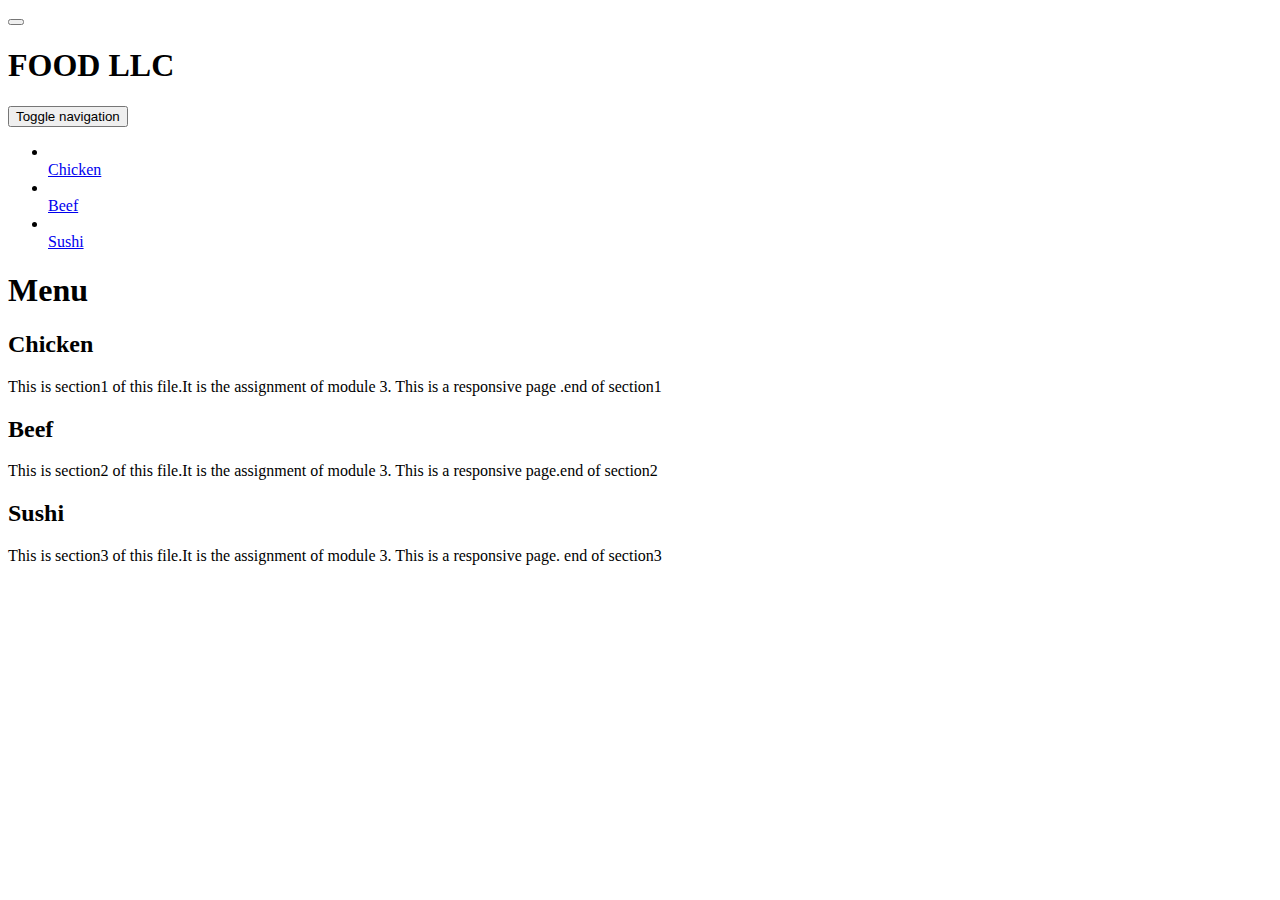
==== mod3_solutions/index.html @ d249b6f5 "mod3_sol" ====
<!DOCTYPE html>
<html lang="en">

<head>
    <link rel="stylesheet" href="css/bootstrap.css">
    <link rel="stylesheet" href="css/styles.css">

</head>

<body>
    <header>
        <button type="button" class="navbar-toggler" data-toggle="collapse" data-target="#collapsable-nav" aria-controls="collapsable-nav" aria-expanded="false" aria-label="Toggle navigation">
            <span class="navbar-toggler-icon"></span>
          </button>


        <nav id="header-nav" class="navbar navbar-default">
            <div class="container">
                <div class="navbar-header">
                    <div class="navbar-brand">
                        <h1>FOOD LLC</h1>
                    </div>
                    <button type="button" class="navbar-toggle collapsed" data-toggle="collapse" data-target="#collapsable-nav" aria-expanded="false">
                    <span class="sr-only">Toggle navigation</span>
                    <span class="icon-bar"></span>
                    <span class="icon-bar"></span>
                    <span class="icon-bar"></span>
                  </button>

                </div>
                <div id="collapsable-nav" class="collapse navbar-collapse" aria-expanded="false">
                    <ul id="nav-list" class="nav navbar-nav navbar-right">
                        <li>
                            <a href="index.html/section1">
                                <br class="hidden-xs">Chicken
                            </a>
                        </li>
                        <li>
                            <a href="index.html/section1">
                                <br class="hidden-xs">Beef
                            </a>
                        </li>
                        <li>
                            <a href="index.html/section1">
                                <br class="hidden-xs">Sushi
                            </a>
                        </li>
                    </ul>
                </div>
                <!-- collapsible button-->

            </div>
            <!-- .container -->

        </nav>
        <!--#header nav-->
    </header>

    <h1 id="heading">
        Menu

    </h1>
    <section class="menu-item" id="home-tiles">
        <h2>Chicken</h2>
        This is section1 of this file.It is the assignment of module 3. This is a responsive page .end of section1

    </section>
    <section class="menu-item" id="home-tiles">
        <h2>Beef</h2>
        This is section2 of this file.It is the assignment of module 3. This is a responsive page.end of section2
    </section>
    <section class="menu-item" id="home-tiles">
        <h2>Sushi</h2>
        This is section3 of this file.It is the assignment of module 3. This is a responsive page. end of section3
    </section>
    <script src="js/jquery-2.1.4.min.js"></script>
    <script src="js/bootstrap.min.js"></script>
    <script src="js/script.js"></script>
</body>



</html>
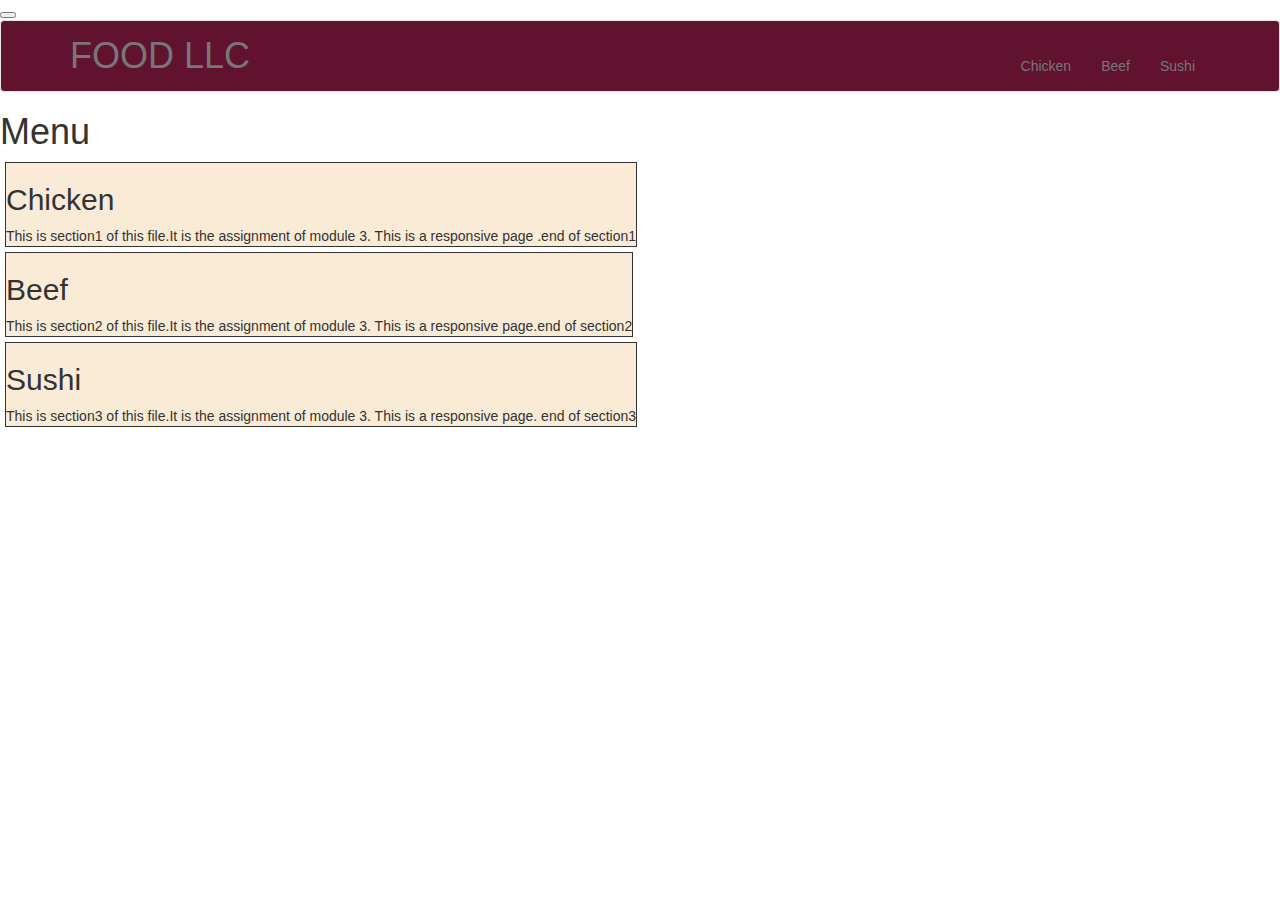
==== commit 783c281a: "mod3_solutions" ====
--- a/mod3_solutions/index.html
+++ b/mod3_solutions/index.html
@@ -2,8 +2,8 @@
 <html lang="en">
 
 <head>
-    <link rel="stylesheet" href="css/bootstrap.css">
-    <link rel="stylesheet" href="css/styles.css">
+    <link rel="stylesheet" href="CSS/bootstrap.css">
+    <link rel="stylesheet" href="CSS/styles.css">
 
 </head>
 
--- a/mod3_solutions/CSS/styles.css
+++ b/mod3_solutions/CSS/styles.css
@@ -0,0 +1,17 @@
+#header-nav{
+    background-color:#61122f ;
+}
+.navbar-header button.navbar-toggle{
+    clear: both;
+}
+.navbar-header div h1{
+    margin: 0;
+    padding: 0;
+}
+#home-tiles{
+    width: fit-content;
+    height: fit-content;
+    border: 1px solid;
+    background-color: antiquewhite;
+    margin: 5px;
+}